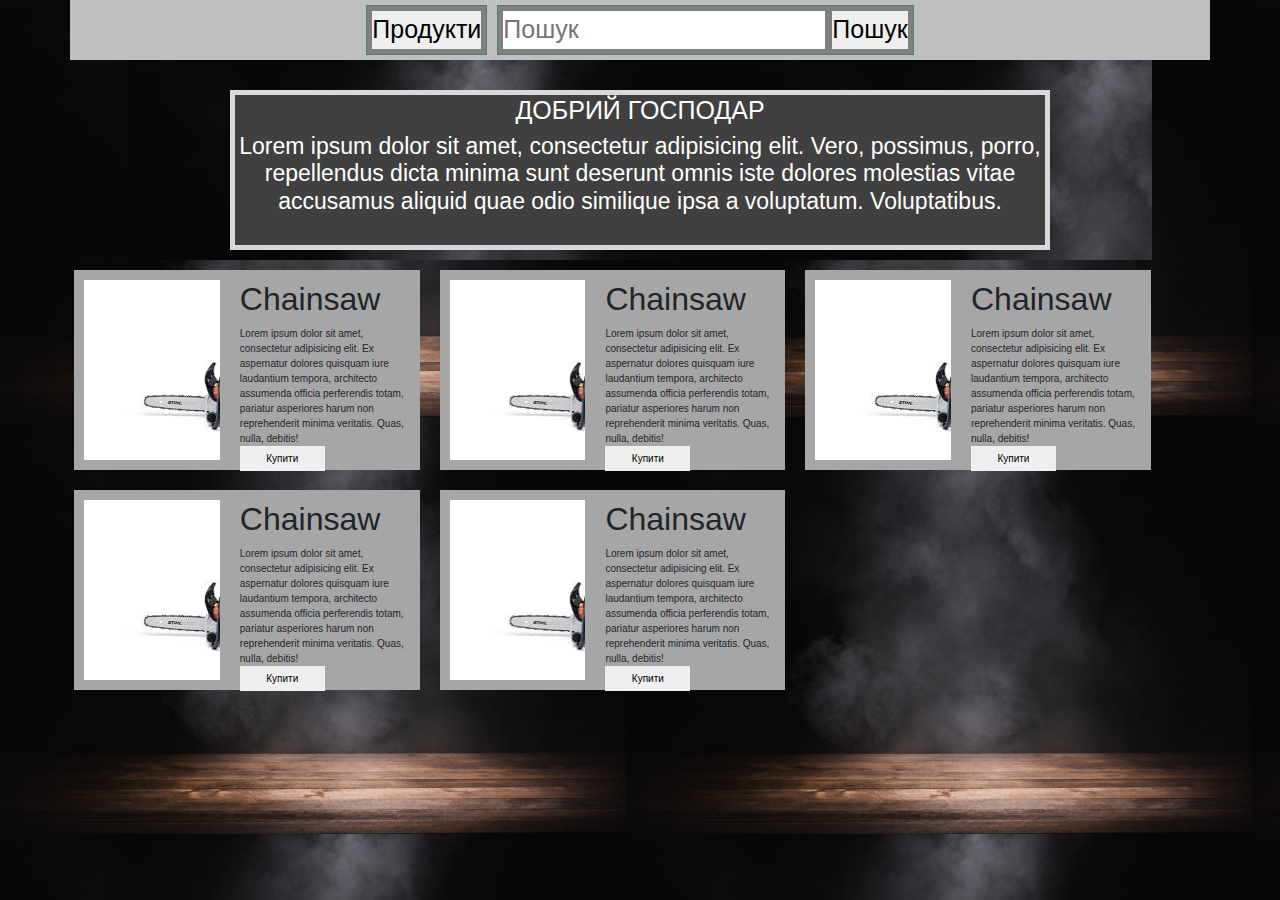
==== index.html @ 219e1bfa "final" ====
<!DOCTYPE html>
<html lang="en">
<head>
    <meta charset="UTF-8">
    <title>Магазин садової техніки</title>
    <link rel="stylesheet" href="style.css">
    <link rel="stylesheet" href="https://stackpath.bootstrapcdn.com/bootstrap/4.4.1/css/bootstrap.min.css" integrity="sha384-Vkoo8x4CGsO3+Hhxv8T/Q5PaXtkKtu6ug5TOeNV6gBiFeWPGFN9MuhOf23Q9Ifjh" crossorigin="anonymous">
</head>
<body>
   <div class="container">
    <nav class="nav_menu">
         <div class="menu_item">
              <form action="products.html">
                <button type="submit">Продукти</button>
            </form>
         </div>

        <div class="menu_item">
            <form action="search_result.html">
                <input  type="text" placeholder="Пошук">
                    <button  type="submit">Пошук</button>
            </form>
        </div>
    </nav>
</div>

<div class="slideshow">
   <div class="images">
     <div class="txt-decor">
      <h1>ДОБРИЙ ГОСПОДАР</h1>
      <h2>Lorem ipsum dolor sit amet, consectetur adipisicing elit. Vero, possimus, porro, repellendus dicta minima sunt deserunt omnis iste dolores molestias vitae accusamus aliquid quae odio similique ipsa a voluptatum. Voluptatibus.</h2>
     </div>
   </div>
</div>
 
  <div class="product_container">  
   
    <div class="product">
        <div class="product_photo"></div>
        <div class="product_item">
        <h2>Chainsaw</h2>
        Lorem ipsum dolor sit amet, consectetur adipisicing elit. Ex aspernatur dolores quisquam iure laudantium tempora, architecto assumenda officia perferendis totam, pariatur asperiores harum non reprehenderit minima veritatis. Quas, nulla, debitis!
        <form action="products.html">
                <button class="btn_product" type="submit">Купити</button>
            </form>
        </div>
        
    </div>
    
    <div class="product">
          <div class="product_photo"></div>
        <div class="product_item">
        <h2>Chainsaw</h2>
        Lorem ipsum dolor sit amet, consectetur adipisicing elit. Ex aspernatur dolores quisquam iure laudantium tempora, architecto assumenda officia perferendis totam, pariatur asperiores harum non reprehenderit minima veritatis. Quas, nulla, debitis!
        <form action="products.html">
                <button class="btn_product" type="submit">Купити</button>
            </form>
        </div>
    </div>
    
    <div class="product">
  <div class="product_photo"></div>
        <div class="product_item">
        <h2>Chainsaw</h2>
        Lorem ipsum dolor sit amet, consectetur adipisicing elit. Ex aspernatur dolores quisquam iure laudantium tempora, architecto assumenda officia perferendis totam, pariatur asperiores harum non reprehenderit minima veritatis. Quas, nulla, debitis!
        <form action="products.html">
                <button class="btn_product" type="submit">Купити</button>
            </form>
        </div>
    </div>
    
    <div class="product">
  <div class="product_photo"></div>
        <div class="product_item">
        <h2>Chainsaw</h2>
        Lorem ipsum dolor sit amet, consectetur adipisicing elit. Ex aspernatur dolores quisquam iure laudantium tempora, architecto assumenda officia perferendis totam, pariatur asperiores harum non reprehenderit minima veritatis. Quas, nulla, debitis!
        <form action="products.html">
                <button class="btn_product" type="submit">Купити</button>
            </form>
        </div>
   </div>
   
    <div class="product">
  <div class="product_photo"></div>
        <div class="product_item">
        <h2>Chainsaw</h2>
        Lorem ipsum dolor sit amet, consectetur adipisicing elit. Ex aspernatur dolores quisquam iure laudantium tempora, architecto assumenda officia perferendis totam, pariatur asperiores harum non reprehenderit minima veritatis. Quas, nulla, debitis!
        <form action="products.html">
                <button class="btn_product" type="submit">Купити</button>
            </form>
        </div>
   </div>
   
 </div>
  

</body>

<script>
   
</script>
</html>
---- style.css ----
* {
  margin: 0;
  padding: 0;
  border: 0;
}

body {
  background-image: url(images/empty-wooden-table-with-smoke-float-up-dark-background_68495-135.jpg);
  font: 100% Helvetica, sans-serif;
}

.container {
  display: flex;
  background: #bfbfbf;
  justify-content: center;
}

button {
  transition-duration: 0.4s;
}
button:hover {
  background-color: gray;
  color: white;
}

.menu_item {
  float: left;
  background: gray;
  border: 0.2px solid #527a7a;
  font-size: 25px;
  text-align: center;
  padding: 5px;
  margin: 5px;
}

.slideshow {
  display: flex;
}

.images {
  background: url(images/empty-wooden-table-with-smoke-float-up-dark-background_68495-135.jpg);
  position: relative;
  left: 0;
  top: 0;
  height: 300px;
  width: 80%;
  margin: 0 auto;
}

.product_container {
  display: flex;
  width: 90%;
  flex-flow: row wrap;
  margin: 0 auto;
}

.txt-decor {
  width: 80%;
  height: 80%;
  background: #404040;
  margin: 30px auto;
  text-align: center;
  border: 5px solid #d9d9d9;
  color: white;
}

.product {
  width: 30%;
  height: 200px;
  background: #a6a6a6;
  margin: 10px;
  display: flex;
}

.product_photo {
  flex-wrap: nowrap;
  width: 40%;
  height: 90%;
  background: url(images/product_image.jpg);
  margin: 10px;
}

.product_item {
  flex-wrap: nowrap;
  width: 50%;
  font-size: 10px;
  float: left;
  margin: 10px;
}

.btn_product {
  width: 50%;
  height: 25px;
}

@media screen and (max-width: 1390px) {
  .txt-decor h2 {
    font-size: 23px;
  }
  .txt-decor h1 {
    font-size: 25px;
  }

  .images {
    height: 200px;
  }
}
@media screen and (max-width: 1048px) {
  .product {
    width: 40%;
  }
}
@media screen and (max-width: 1000px) {
  .txt-decor {
    display: none;
  }

  .images {
    height: 0px;
  }
}
@media screen and (max-width: 800px) {
  .product_item {
    font-size: 30px;
  }
}

/*# sourceMappingURL=style.css.map */
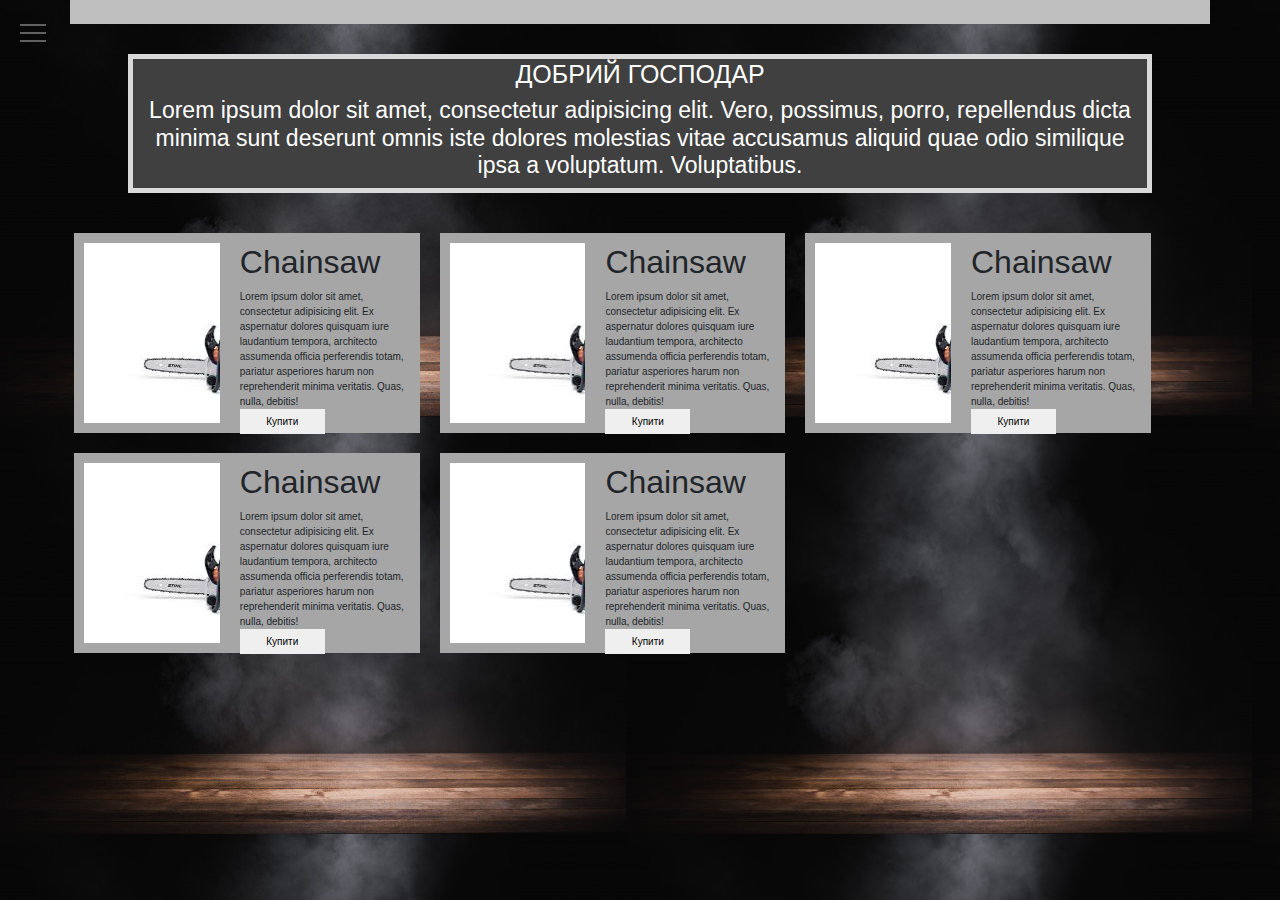
==== commit 9b8f786e: "test" ====
--- a/index.html
+++ b/index.html
@@ -8,6 +8,7 @@
 </head>
 <body>
    <div class="container">
+<!--
     <nav class="nav_menu">
          <div class="menu_item">
               <form action="products.html">
@@ -22,16 +23,33 @@
             </form>
         </div>
     </nav>
+-->
+     <div class="hamburger-menu">
+  <input id="menu__toggle" type="checkbox" />
+  <label class="menu__btn" for="menu__toggle">
+    <span></span>
+  </label>
+  <ul class="menu__box">
+    <li><a class="menu__item" href="index.html">Головна</a></li>
+    <li><a class="menu__item" href="products.html">Продукти</a></li>
+    <form action="products.html">
+                <input  type="text" placeholder="Пошук">
+                    <button  type="submit">Пошук</button>
+            </form>
+    </ul>
+</div>
+ 
+
 </div>
 
 <div class="slideshow">
-   <div class="images">
+<!--   <div class="images">-->
      <div class="txt-decor">
       <h1>ДОБРИЙ ГОСПОДАР</h1>
       <h2>Lorem ipsum dolor sit amet, consectetur adipisicing elit. Vero, possimus, porro, repellendus dicta minima sunt deserunt omnis iste dolores molestias vitae accusamus aliquid quae odio similique ipsa a voluptatum. Voluptatibus.</h2>
      </div>
    </div>
-</div>
+<!--</div>-->
  
   <div class="product_container">  
    
--- a/style.css
+++ b/style.css
@@ -1,3 +1,4 @@
+@charset "UTF-8";
 * {
   margin: 0;
   padding: 0;
@@ -33,6 +34,112 @@
   margin: 5px;
 }
 
+/* скрываем чекбокс */
+#menu__toggle {
+  opacity: 0;
+}
+
+/* стилизуем кнопку */
+.menu__btn {
+  display: flex;
+  /* используем flex для центрирования содержимого */
+  align-items: center;
+  /* центрируем содержимое кнопки */
+  position: fixed;
+  top: 20px;
+  left: 20px;
+  width: 26px;
+  height: 26px;
+  cursor: pointer;
+  z-index: 1;
+}
+
+/* добавляем "гамбургер" */
+.menu__btn > span,
+.menu__btn > span::before,
+.menu__btn > span::after {
+  display: block;
+  position: absolute;
+  width: 100%;
+  height: 2px;
+  background-color: #616161;
+}
+
+.menu__btn > span::before {
+  content: '';
+  top: -8px;
+}
+
+.menu__btn > span::after {
+  content: '';
+  top: 8px;
+}
+
+/* контейнер меню */
+.menu__box {
+  display: block;
+  position: fixed;
+  visibility: hidden;
+  top: 0;
+  left: -100%;
+  width: 300px;
+  height: 100%;
+  margin: 0;
+  padding: 80px 0;
+  list-style: none;
+  text-align: center;
+  background-color: #ECEFF1;
+  box-shadow: 1px 0px 6px rgba(0, 0, 0, 0.2);
+}
+
+/* элементы меню */
+.menu__item {
+  display: block;
+  padding: 12px 24px;
+  color: #333;
+  font-family: 'Roboto', sans-serif;
+  font-size: 20px;
+  font-weight: 600;
+  text-decoration: none;
+}
+
+.menu__item:hover {
+  background-color: #CFD8DC;
+}
+
+#menu__toggle:checked ~ .menu__btn > span {
+  transform: rotate(45deg);
+}
+
+#menu__toggle:checked ~ .menu__btn > span::before {
+  top: 0;
+  transform: rotate(0);
+}
+
+#menu__toggle:checked ~ .menu__btn > span::after {
+  top: 0;
+  transform: rotate(90deg);
+}
+
+#menu__toggle:checked ~ .menu__box {
+  visibility: visible;
+  left: 0;
+}
+
+.menu__btn > span,
+.menu__btn > span::before,
+.menu__btn > span::after {
+  transition-duration: .25s;
+}
+
+.menu__box {
+  transition-duration: .25s;
+}
+
+.menu__item {
+  transition-duration: .25s;
+}
+
 .slideshow {
   display: flex;
 }
@@ -120,8 +227,25 @@
   }
 }
 @media screen and (max-width: 800px) {
-  .product_item {
-    font-size: 30px;
+  .product {
+    width: 80%;
+    height: 250px;
+  }
+}
+@media screen and (max-width: 600px) {
+  .product {
+    width: 80%;
+    height: 350px;
+  }
+}
+@media screen and (max-width: 500px) {
+  .product {
+    height: 400px;
+  }
+}
+@media screen and (max-width: 400px) {
+  .product {
+    height: 450px;
   }
 }
 
